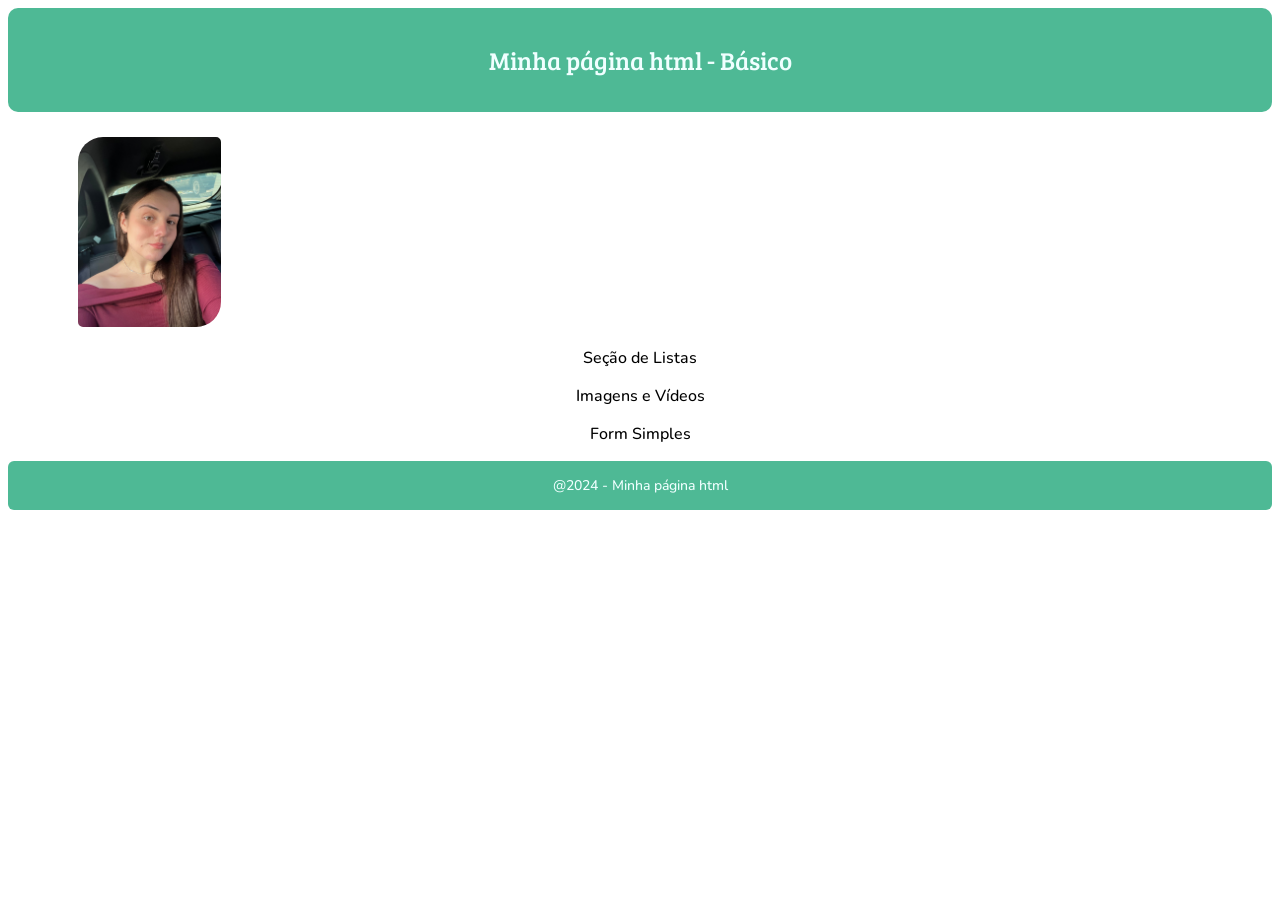
==== aula - html/index.html @ 171e5e05 "new commit" ====
<!DOCTYPE html>
<html lang="pt-br">
<head>
    <meta charset="UTF-8">
    <meta name="author" content="Maria">
    <meta name="viewport" content="width=device-width, initial-scale=1.0">
    <link rel="preconnect" href="https://fonts.googleapis.com">
    <link rel="preconnect" href="https://fonts.googleapis.com">
    <link rel="preconnect" href="https://fonts.gstatic.com" crossorigin>
    <link href="https://fonts.googleapis.com/css2?family=Bebas+Neue&family=Bree+Serif&family=Nunito:ital,wght@0,200..1000;1,200..1000&family=Shantell+Sans:ital,wght@0,300..800;1,300..800&display=swap" rel="stylesheet">
    <link rel="preconnect" href="https://fonts.gstatic.com" crossorigin>
    <link href="https://fonts.googleapis.com/css2?family=Bebas+Neue&family=Bree+Serif&family=Shantell+Sans:ital,wght@0,300..800;1,300..800&display=swap" rel="stylesheet">
    <link rel="stylesheet" href="/aula - html/index.css">
    <title>Exemplo HTML</title>
</head>
<body>
    <!--
     - criar uma página com cabeçalho, corpo e rodapé
     - utilzar listas ordenadas e não ordenadas para organizar informações
     - criar um formulário simples
     - incorpore imagem e vídeo usando tags
     - crie uma tabela com grade de horários 
     - lista ordenada com links para sites favoritos com cada link
     - aplicar estilização
    -->
    <header>
        <p class="title">Minha página html - Básico</p>
        <!-- <a href="">Voltar</a> -->
    </header>
    <section>
        <img src="/aula - html/imgs/img.jpg" alt="">
        <p class="sub-title">Seção de Listas</p>
    </section>
    <section>
        <p class="sub-title">Imagens e Vídeos</p>
    </section>
    <section>
        <p class="sub-title">Form Simples</p>
    </section>
    <footer>
        @2024 - Minha página html
    </footer>
</body>
</html>
---- aula - html/index.css ----
header {
    background-color: rgb(78, 185, 149);
    padding: 10px;
    border-radius: 10px;
}
a {
    border: 4px solid rgb(46, 155, 36);
}
img {
    margin-top: 25px;
    margin-left: 70px;
    height: 190px;
    border-top-left-radius: 25px;
    border-top-right-radius: 5px;
    border-bottom-right-radius: 25px;
    border-bottom-left-radius: 5px;
}
.sub-title {
    font-family: "Nunito";
    font-size: 16px;
    font-weight: 500;
    text-align: center;
}
footer {
    background-color: rgb(78, 185, 149);
    padding: 15px;
    border-radius: 6px;
    font-weight: 500;
    font-size: 14px;
    color: azure;
    text-align: center;
    font-family: "Nunito";
}
.title {
    text-align: center;
    font-family: "Bree Serif";
    color: azure;
    font-size: 25px;
    font-weight: 300;
}
.bree-serif-regular {
  font-family: "Bree Serif", serif;
  font-weight: 400;
  font-style: normal;
}
.nunito {
  font-family: "Nunito", sans-serif;
  font-optical-sizing: auto;
  /* font-weight: 400; */
  font-style: normal;
}
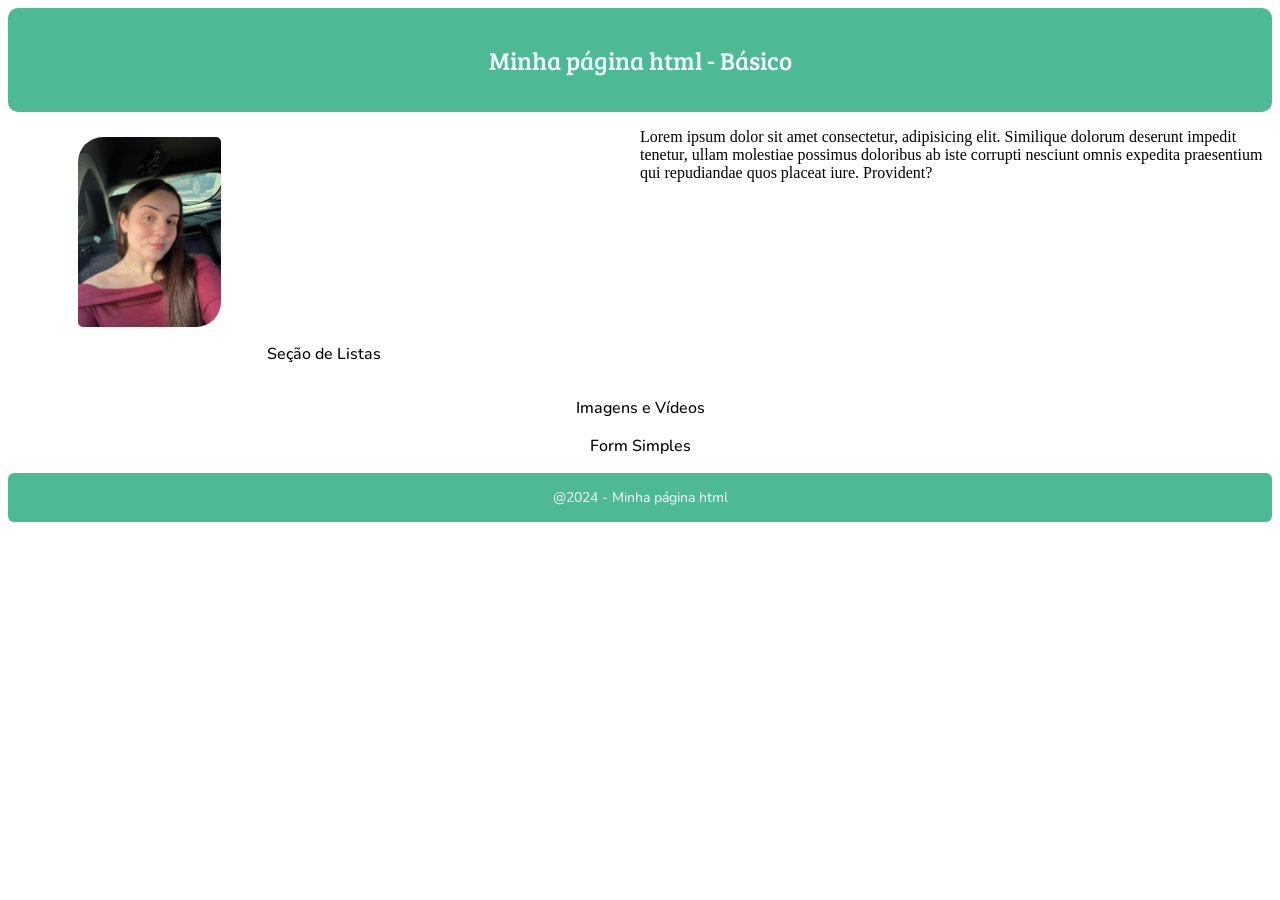
==== commit 96105a33: "feat: include display grid" ====
--- a/aula - html/index.html
+++ b/aula - html/index.html
@@ -27,8 +27,9 @@
         <p class="title">Minha página html - Básico</p>
         <!-- <a href="">Voltar</a> -->
     </header>
-    <section>
+    <section class="display-section">
         <img src="/aula - html/imgs/img.jpg" alt="">
+        <p>Lorem ipsum dolor sit amet consectetur, adipisicing elit. Similique dolorum deserunt impedit tenetur, ullam molestiae possimus doloribus ab iste corrupti nesciunt omnis expedita praesentium qui repudiandae quos placeat iure. Provident?</p>
         <p class="sub-title">Seção de Listas</p>
     </section>
     <section>
--- a/aula - html/index.css
+++ b/aula - html/index.css
@@ -38,6 +38,10 @@
     font-size: 25px;
     font-weight: 300;
 }
+.display-section {
+    display: grid;
+    grid-template-columns: repeat(2, 1fr);
+}
 .bree-serif-regular {
   font-family: "Bree Serif", serif;
   font-weight: 400;
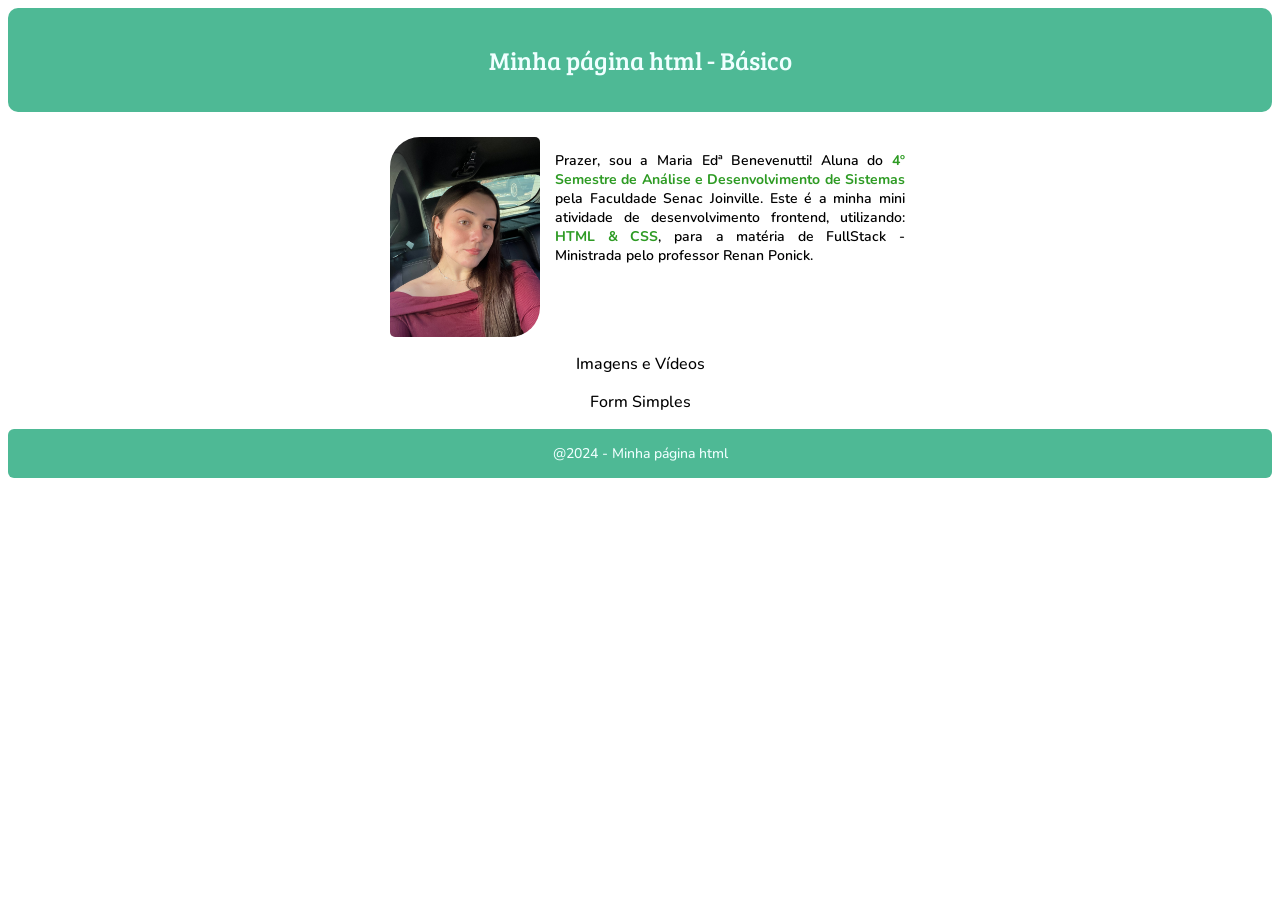
==== commit 96f2fa91: "new commit" ====
--- a/aula - html/index.html
+++ b/aula - html/index.html
@@ -29,8 +29,8 @@
     </header>
     <section class="display-section">
         <img src="/aula - html/imgs/img.jpg" alt="">
-        <p>Lorem ipsum dolor sit amet consectetur, adipisicing elit. Similique dolorum deserunt impedit tenetur, ullam molestiae possimus doloribus ab iste corrupti nesciunt omnis expedita praesentium qui repudiandae quos placeat iure. Provident?</p>
-        <p class="sub-title">Seção de Listas</p>
+        <p class="text">Prazer, sou a Maria Edª Benevenutti! Aluna do <strong>4º Semestre de Análise e Desenvolvimento de Sistemas</strong> pela Faculdade Senac Joinville. Este é a minha mini atividade de desenvolvimento frontend, utilizando: <strong>HTML & CSS</strong>, para a matéria de FullStack - Ministrada pelo professor Renan Ponick.</p>
+        <!-- <p class="sub-title">Seção de Listas</p> -->
     </section>
     <section>
         <p class="sub-title">Imagens e Vídeos</p>
--- a/aula - html/index.css
+++ b/aula - html/index.css
@@ -9,11 +9,14 @@
 img {
     margin-top: 25px;
     margin-left: 70px;
-    height: 190px;
-    border-top-left-radius: 25px;
+    height: 200px;
+    border-top-left-radius: 30px;
     border-top-right-radius: 5px;
-    border-bottom-right-radius: 25px;
+    border-bottom-right-radius: 30px;
     border-bottom-left-radius: 5px;
+}
+strong {
+    color: rgb(46, 155, 36);
 }
 .sub-title {
     font-family: "Nunito";
@@ -41,6 +44,18 @@
 .display-section {
     display: grid;
     grid-template-columns: repeat(2, 1fr);
+    width: 80%;
+    max-width: 500px;
+    gap: 15px;
+    margin: 0 auto;
+}
+.text {
+    text-align: justify;
+    padding-top: 25px;
+    font-family: "Nunito";
+    font-size: 14px;
+    font-weight: 600;
+    width: 350px;
 }
 .bree-serif-regular {
   font-family: "Bree Serif", serif;
@@ -52,4 +67,9 @@
   font-optical-sizing: auto;
   /* font-weight: 400; */
   font-style: normal;
+}
+@media (min-width: 800px){
+    img {
+        margin-left: 0;
+    }
 }
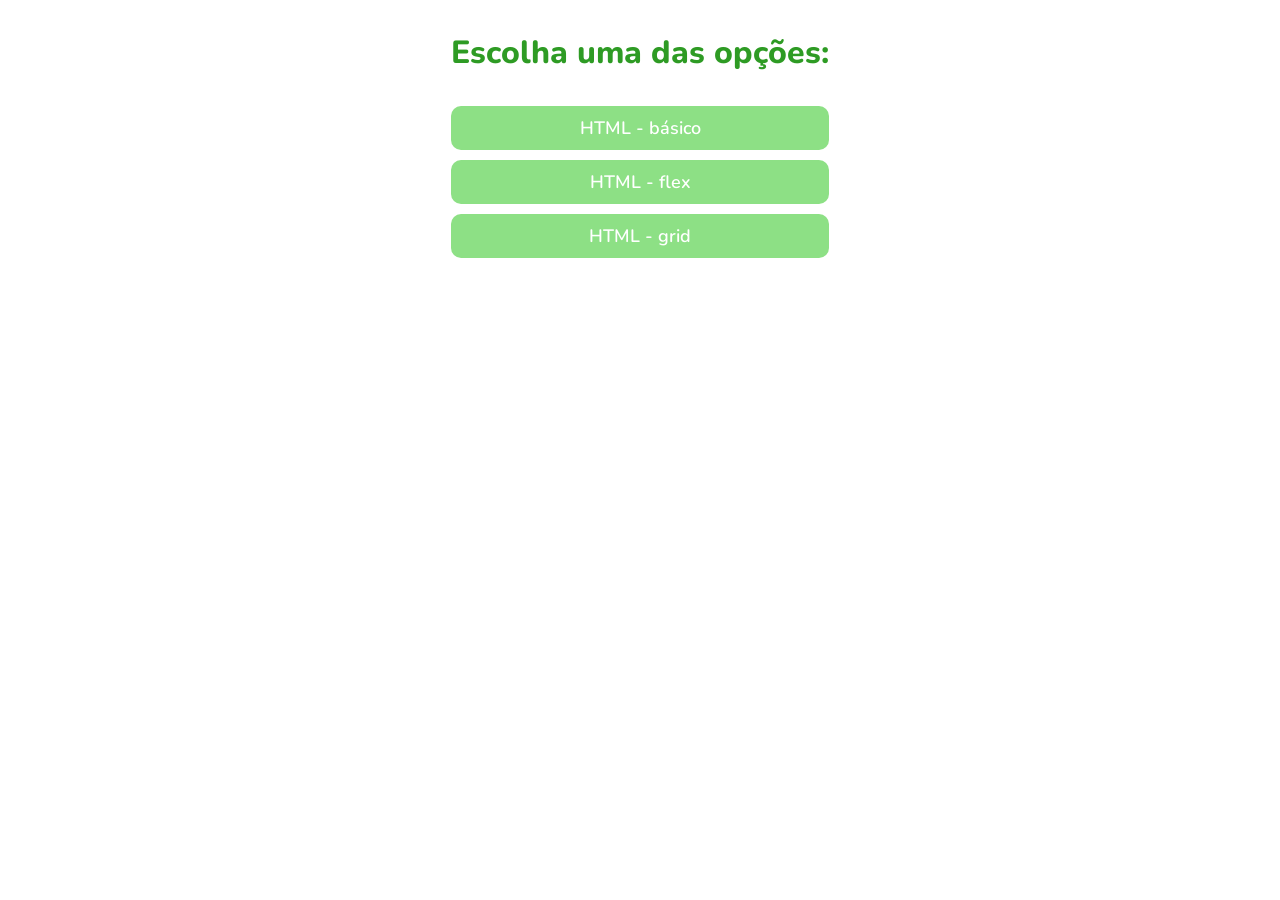
==== commit 15d9ff2b: "feat: atualizando elementos" ====
--- a/aula - html/index.html
+++ b/aula - html/index.html
@@ -2,44 +2,21 @@
 <html lang="pt-br">
 <head>
     <meta charset="UTF-8">
-    <meta name="author" content="Maria">
     <meta name="viewport" content="width=device-width, initial-scale=1.0">
-    <link rel="preconnect" href="https://fonts.googleapis.com">
+    <link rel="stylesheet" href="/aula - html/index.css">
     <link rel="preconnect" href="https://fonts.googleapis.com">
     <link rel="preconnect" href="https://fonts.gstatic.com" crossorigin>
     <link href="https://fonts.googleapis.com/css2?family=Bebas+Neue&family=Bree+Serif&family=Nunito:ital,wght@0,200..1000;1,200..1000&family=Shantell+Sans:ital,wght@0,300..800;1,300..800&display=swap" rel="stylesheet">
     <link rel="preconnect" href="https://fonts.gstatic.com" crossorigin>
     <link href="https://fonts.googleapis.com/css2?family=Bebas+Neue&family=Bree+Serif&family=Shantell+Sans:ital,wght@0,300..800;1,300..800&display=swap" rel="stylesheet">
-    <link rel="stylesheet" href="/aula - html/index.css">
-    <title>Exemplo HTML</title>
+    <title>Opções</title>
 </head>
 <body>
-    <!--
-     - criar uma página com cabeçalho, corpo e rodapé
-     - utilzar listas ordenadas e não ordenadas para organizar informações
-     - criar um formulário simples
-     - incorpore imagem e vídeo usando tags
-     - crie uma tabela com grade de horários 
-     - lista ordenada com links para sites favoritos com cada link
-     - aplicar estilização
-    -->
-    <header>
-        <p class="title">Minha página html - Básico</p>
-        <!-- <a href="">Voltar</a> -->
-    </header>
-    <section class="display-section">
-        <img src="/aula - html/imgs/img.jpg" alt="">
-        <p class="text">Prazer, sou a Maria Edª Benevenutti! Aluna do <strong>4º Semestre de Análise e Desenvolvimento de Sistemas</strong> pela Faculdade Senac Joinville. Este é a minha mini atividade de desenvolvimento frontend, utilizando: <strong>HTML & CSS</strong>, para a matéria de FullStack - Ministrada pelo professor Renan Ponick.</p>
-        <!-- <p class="sub-title">Seção de Listas</p> -->
-    </section>
-    <section>
-        <p class="sub-title">Imagens e Vídeos</p>
-    </section>
-    <section>
-        <p class="sub-title">Form Simples</p>
-    </section>
-    <footer>
-        @2024 - Minha página html
-    </footer>
+    <div class="container">
+        <h1 class="title">Escolha uma das opções: </h1>
+        <a href="exemplo.html">HTML - básico</a>
+        <a href="#">HTML - flex</a>
+        <a href="#">HTML - grid</a>
+    </div>
 </body>
 </html>
--- a/aula - html/index.css
+++ b/aula - html/index.css
@@ -1,65 +1,38 @@
-header {
-    background-color: rgb(78, 185, 149);
-    padding: 10px;
-    border-radius: 10px;
+body {
+    margin: 0;
+    padding: 0;
+    display: flex;
+    align-items: center;
+    justify-content: center;
 }
-a {
-    border: 4px solid rgb(46, 155, 36);
-}
-img {
-    margin-top: 25px;
-    margin-left: 70px;
-    height: 200px;
-    border-top-left-radius: 30px;
-    border-top-right-radius: 5px;
-    border-bottom-right-radius: 30px;
-    border-bottom-left-radius: 5px;
-}
-strong {
+.title {
+    font-family: "Nunito";
+    /* text-align: center; */
+    font-weight: 800;
+    padding-top: 10px;
+    padding-bottom: 10px;
     color: rgb(46, 155, 36);
 }
-.sub-title {
+.container a {
+    display: block;
+    margin: 10px 0;
+    padding: 10px 20px 10px 20px;
+    background-color: rgb(141, 224, 133);
+    border-radius: 10px;
+    color: #fff;
+    text-decoration: none;
+    font-weight: 600;
     font-family: "Nunito";
-    font-size: 16px;
-    font-weight: 500;
+    font-size: 18px;
     text-align: center;
+    transition: background-color 0.3s ease;
 }
-footer {
-    background-color: rgb(78, 185, 149);
-    padding: 15px;
-    border-radius: 6px;
-    font-weight: 500;
-    font-size: 14px;
-    color: azure;
-    text-align: center;
-    font-family: "Nunito";
-}
-.title {
-    text-align: center;
-    font-family: "Bree Serif";
-    color: azure;
-    font-size: 25px;
-    font-weight: 300;
-}
-.display-section {
-    display: grid;
-    grid-template-columns: repeat(2, 1fr);
-    width: 80%;
-    max-width: 500px;
-    gap: 15px;
-    margin: 0 auto;
-}
-.text {
-    text-align: justify;
-    padding-top: 25px;
-    font-family: "Nunito";
-    font-size: 14px;
-    font-weight: 600;
-    width: 350px;
+.container a:hover {
+    background-color: rgb(46, 155, 36);
 }
 .bree-serif-regular {
   font-family: "Bree Serif", serif;
-  font-weight: 400;
+  /* font-weight: 400; */
   font-style: normal;
 }
 .nunito {
@@ -67,9 +40,4 @@
   font-optical-sizing: auto;
   /* font-weight: 400; */
   font-style: normal;
-}
-@media (min-width: 800px){
-    img {
-        margin-left: 0;
-    }
 }
